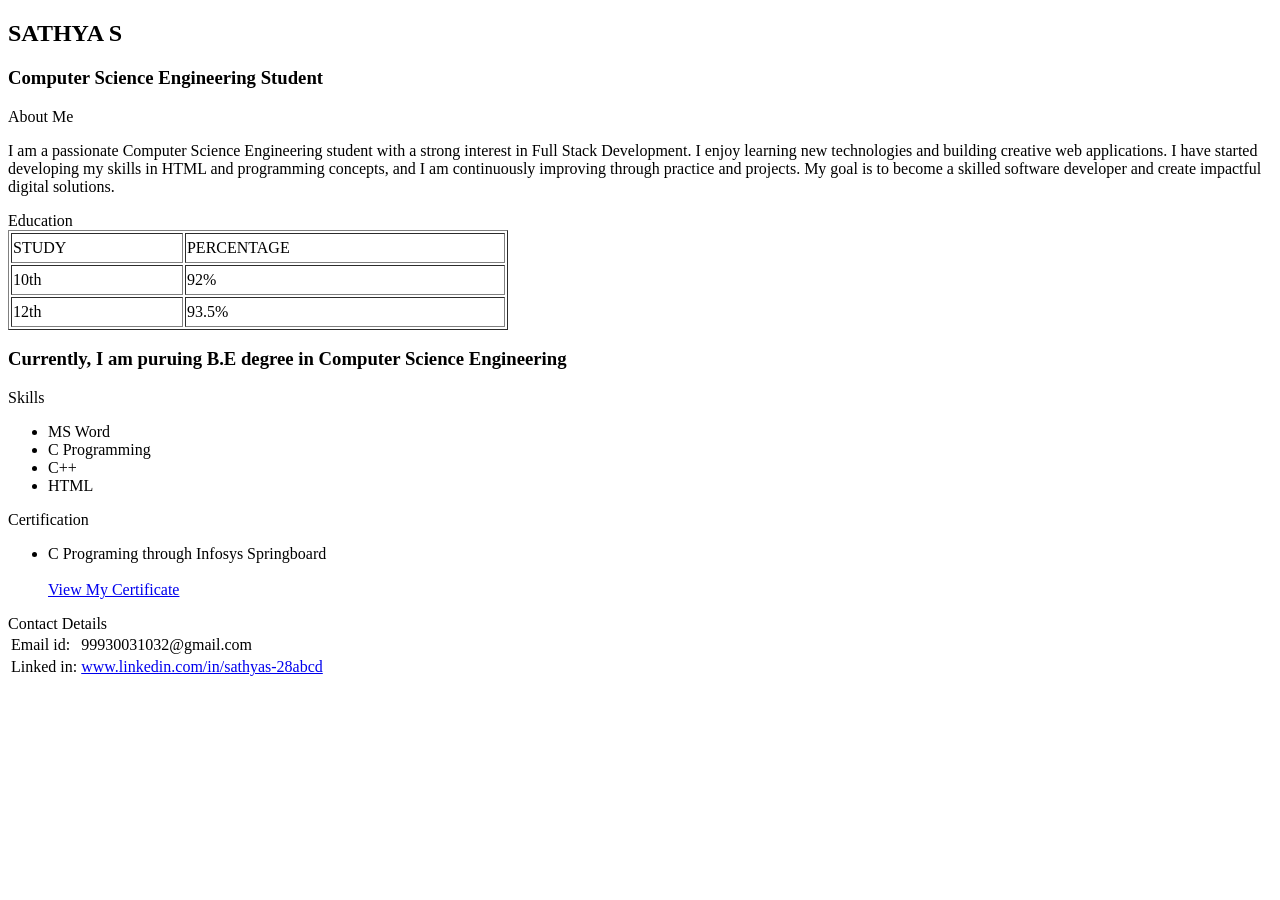
==== index.html @ c48777d4 "Rename index.html.html to index.html" ====
<!DOCTYPE html>
<head>
    <title>
        portfolio
    </title>
</head>
<body>
    <link rel="stylesheet" href="project.css">
    <nav>
        <h1>SATHYA S</h1>
        <h3>Computer Science Engineering Student</h3>
    </nav>
    <div class="aboutme">
        About Me
    </div>
     <p>
            I am a passionate Computer Science Engineering student with a strong interest in Full Stack Development. I enjoy learning new technologies and building creative web applications. I have started developing my skills in HTML and programming concepts, and I am continuously improving through practice and projects. My goal is to become a skilled software developer and create impactful digital solutions.
     </p>
     <div class="education">Education</div>
     <div class="box">
        <form>
            <table border="1" style="width: 500px; height: 100px;" >
                <tr>
                    <td>STUDY</td> <td>PERCENTAGE</td>
                </tr>
                <tr>
                    <td>10th</td> <td>92%</td>
                </tr>
                <tr>
                    <td>12th</td> <td>93.5%</td>
                </tr>
            </table>
        </form>
        <h3>Currently, I am puruing B.E degree in Computer Science Engineering</h3>
     </div>
     <div class="skill">
        Skills
    </div>
    <ul>
            <li>MS Word</li>
            <li>C Programming</li>
            <li>C++</li>
            <li>HTML</li>
    </ul>
    <div class="certification">
        Certification
    </div>
    <div class="point">
        <ul class="list">
            <li>C Programing through Infosys Springboard</li><br>
            <a href="https://drive.google.com/file/d/1kyg7QoJEvysDrsq2h66dGnHFmCcpNv69/view?usp=drivesdk">View My Certificate</a>
        </ul>
    </div>
    <div class="contact">
        Contact Details</div>
    <div class="details">   
        <form>
        <table>
            <tr>
                <td>Email id: </td> <td> 99930031032@gmail.com</td>
            </tr>
            <tr>
                <td>Linked in: </td> <td><a href="https://www.linkedin.com/in/sathyas-28abcd?utm_source=share_via&utm_content=profile&utm_medium=member_android"> www.linkedin.com/in/sathyas-28abcd</a></td>
            </tr>
        </table>
        </form>
    </div>
</body>
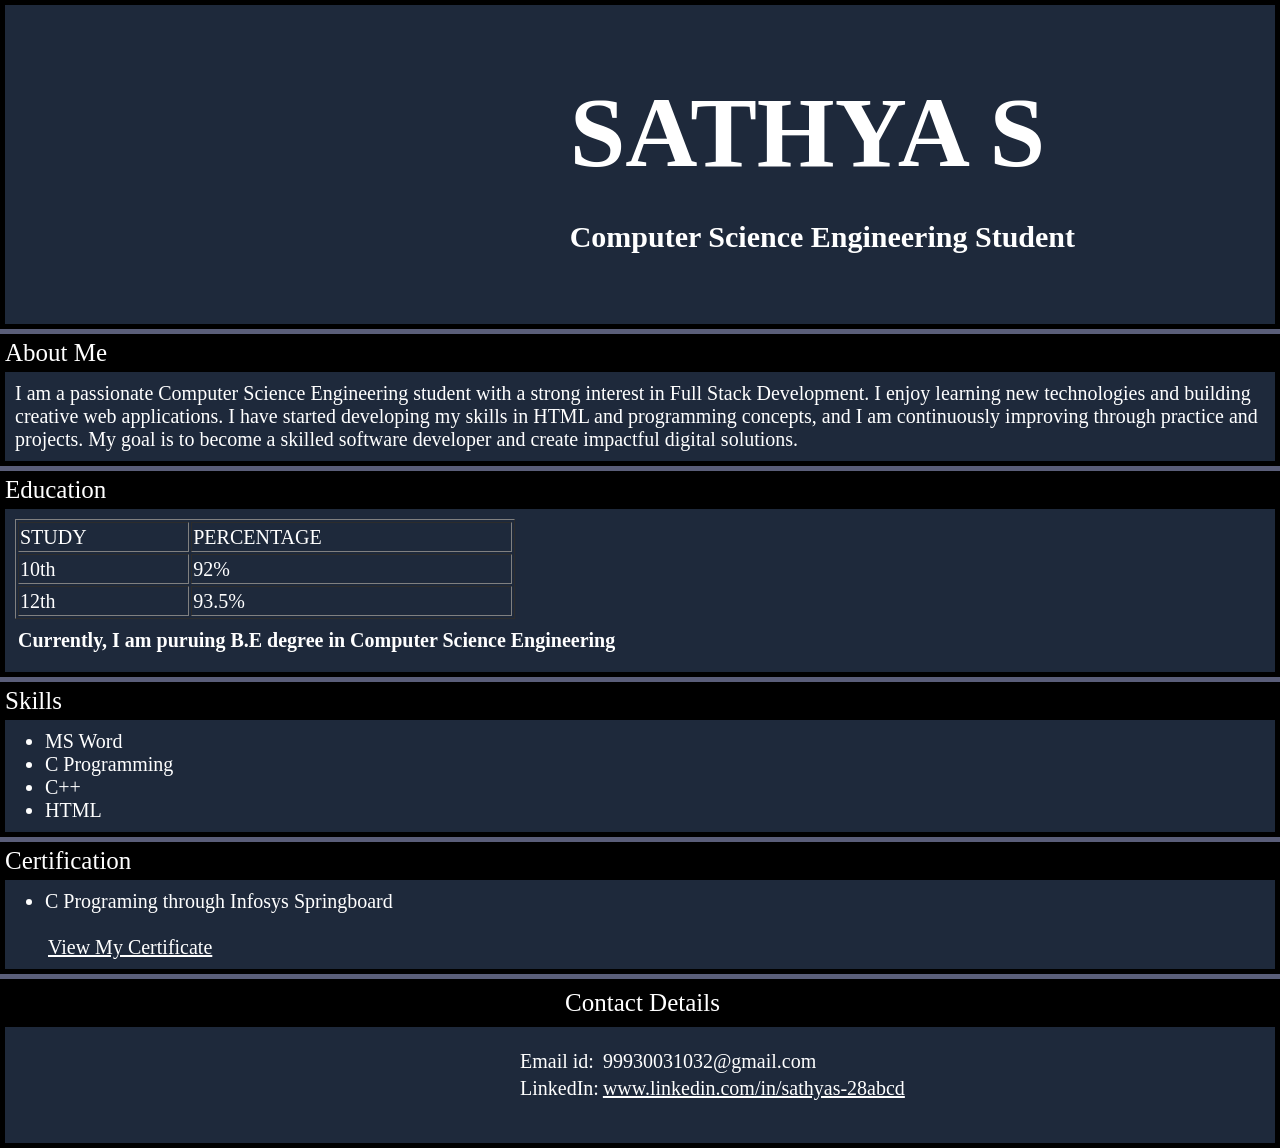
==== commit fc82c09d: "Update index.html" ====
--- a/index.html
+++ b/index.html
@@ -1,11 +1,15 @@
 <!DOCTYPE html>
+
 <head>
     <title>
         portfolio
     </title>
+    <meta name="viewport" content="width=device-width,initial-scale=1.0">
+    <link rel="stylesheet" href="project.css">
 </head>
+
 <body>
-    <link rel="stylesheet" href="project.css">
+
     <nav>
         <h1>SATHYA S</h1>
         <h3>Computer Science Engineering Student</h3>
@@ -13,34 +17,40 @@
     <div class="aboutme">
         About Me
     </div>
-     <p>
-            I am a passionate Computer Science Engineering student with a strong interest in Full Stack Development. I enjoy learning new technologies and building creative web applications. I have started developing my skills in HTML and programming concepts, and I am continuously improving through practice and projects. My goal is to become a skilled software developer and create impactful digital solutions.
-     </p>
-     <div class="education">Education</div>
-     <div class="box">
+    <p>
+        I am a passionate Computer Science Engineering student with a strong interest in Full Stack Development. I enjoy
+        learning new technologies and building creative web applications. I have started developing my skills in HTML
+        and programming concepts, and I am continuously improving through practice and projects. My goal is to become a
+        skilled software developer and create impactful digital solutions.
+    </p>
+    <div class="education">Education</div>
+    <div class="box">
         <form>
-            <table border="1" style="width: 500px; height: 100px;" >
+            <table border="1" style="width: 500px; height: 100px;">
                 <tr>
-                    <td>STUDY</td> <td>PERCENTAGE</td>
+                    <td>STUDY</td>
+                    <td>PERCENTAGE</td>
                 </tr>
                 <tr>
-                    <td>10th</td> <td>92%</td>
+                    <td>10th</td>
+                    <td>92%</td>
                 </tr>
                 <tr>
-                    <td>12th</td> <td>93.5%</td>
+                    <td>12th</td>
+                    <td>93.5%</td>
                 </tr>
             </table>
         </form>
         <h3>Currently, I am puruing B.E degree in Computer Science Engineering</h3>
-     </div>
-     <div class="skill">
+    </div>
+    <div class="skill">
         Skills
     </div>
     <ul>
-            <li>MS Word</li>
-            <li>C Programming</li>
-            <li>C++</li>
-            <li>HTML</li>
+        <li>MS Word</li>
+        <li>C Programming</li>
+        <li>C++</li>
+        <li>HTML</li>
     </ul>
     <div class="certification">
         Certification
@@ -48,21 +58,27 @@
     <div class="point">
         <ul class="list">
             <li>C Programing through Infosys Springboard</li><br>
-            <a href="https://drive.google.com/file/d/1kyg7QoJEvysDrsq2h66dGnHFmCcpNv69/view?usp=drivesdk">View My Certificate</a>
+            <a href="https://drive.google.com/file/d/1kyg7QoJEvysDrsq2h66dGnHFmCcpNv69/view?usp=drivesdk">View My
+                Certificate</a>
         </ul>
     </div>
     <div class="contact">
-        Contact Details</div>
-    <div class="details">   
-        <form>
-        <table>
-            <tr>
-                <td>Email id: </td> <td> 99930031032@gmail.com</td>
-            </tr>
-            <tr>
-                <td>Linked in: </td> <td><a href="https://www.linkedin.com/in/sathyas-28abcd?utm_source=share_via&utm_content=profile&utm_medium=member_android"> www.linkedin.com/in/sathyas-28abcd</a></td>
-            </tr>
-        </table>
-        </form>
+            Contact Details</div>
+     <div class="details">   
+            <form>
+                <table>
+                    <tr>
+                        <td>Email id: </td>
+                        <td> 99930031032@gmail.com</td>
+                    </tr>
+                    <tr>
+                        <td>LinkedIn: </td>
+                        <td><a
+                                href="https://www.linkedin.com/in/sathyas-28abcd?utm_source=share_via&utm_content=profile&utm_medium=member_android">
+                                www.linkedin.com/in/sathyas-28abcd</a></td>
+                    </tr>
+                </table>
+            </form>
+    </div>
     </div>
 </body>
--- a/project.css
+++ b/project.css
@@ -0,0 +1,167 @@
+*{
+    margin: 0;
+}
+body{
+    background-color: rgb(90, 94, 121);
+}
+nav{
+    background-color: #1e293b;
+    color: white;
+   text-align: right;
+   border-width: 5px;
+   border-color: black;
+   border-style: solid;
+   
+    
+}
+h1{
+    font-size: 100px;
+    padding-top: 70px;
+    padding-bottom: 30px;
+    padding-right: 230px;
+}
+h3{
+    font-size: 30px;
+    padding-bottom: 70px;
+    padding-right: 200px;
+} 
+.aboutme{
+    background-color: #000000;
+    color: white;
+    margin-top: 5px;
+    font-size: 25px;
+    padding-top: 5px;
+    padding-bottom: 5px;
+    padding-left: 5px;
+}
+
+p{
+    background-color: #1e293b;
+    color: white;
+    font-size: 20px;
+    padding-top: 10px;
+    padding-bottom: 10px;
+    border-color: black;
+    border-width: 5px;
+    border-style: solid;
+    border-top: 0;
+    padding-left: 10px;
+}
+.education{
+    background-color: #000000;
+    color: white;
+    margin-top: 5px;
+    font-size: 25px;
+    padding-top: 5px;
+    padding-bottom: 5px;
+    padding-left: 5px;
+}
+
+.box{
+    background-color:#1e293b;
+    color: white;
+    font-size: 20px;
+    padding-top: 10px;
+    padding-left: 10px;
+    padding-bottom: 10px;
+    border-color: black;
+    border-width: 5px;
+    border-style: solid;
+    border-top: 0;
+    h3{
+        padding-top: 10px;
+        padding-left: 3px;
+        padding-bottom: 10px;
+        font-size: 20px;
+    }
+}
+.box:hover{
+    transform:scale(1.02)
+}
+.skill{
+    background-color: #000000;
+    color: white;
+    margin-top: 5px;
+    font-size: 25px;
+    padding-top: 5px;
+    padding-bottom: 5px;
+    padding-left: 5px;
+}
+ul{
+     background-color: #1e293b;
+    color: white;
+    font-size: 20px;
+    padding-top: 10px;
+    padding-bottom: 10px;
+    border-color: black;
+    border-width: 5px;
+    border-style: solid;
+    border-top: 0;
+    padding-right: 10px;
+}
+
+.certification{
+    background-color: #000000;
+    color: white;
+    margin-top: 5px;
+    font-size: 25px;
+    padding-top: 5px;
+    padding-bottom: 5px;
+    padding-left: 5px;
+}
+.point{
+    list{
+        background-color: #1e293b;
+         color: white;
+    font-size: 20px;
+    padding-top: 10px;
+    padding-bottom: 10px;
+    border-color: black;
+    border-width: 5px;
+    border-style: solid;
+    border-top: 0;
+    padding-right: 10px;
+    }
+    a{
+        padding-top: 10px;
+        padding-left: 3px;
+        padding-bottom: 10px;
+        font-size: 20px; 
+        color: white;   
+    }   
+}
+a:hover{
+    color: brown;
+}
+.contact{
+     background-color: rgb(0, 0, 0);
+    color: white;
+    margin-top: 5px;
+    font-size: 25px;
+    padding-top: 5px;
+    padding-bottom: 5px;
+    padding-left: 5px;
+    text-align: center;
+     border-color: black;
+    border-width: 5px;
+    border-style: solid;
+}
+
+.details{
+   background-color:#1e293b;
+    color: white;
+    font-size: 20px;
+    padding-top: 20px;
+    padding-bottom: 40px;
+    border-color: black;
+    border-width: 5px;
+    border-style: solid;
+    border-top: 0;
+    padding-left: 40%; 
+    a{
+        color: white;
+    }
+}
+a:hover{
+    color: brown;
+}
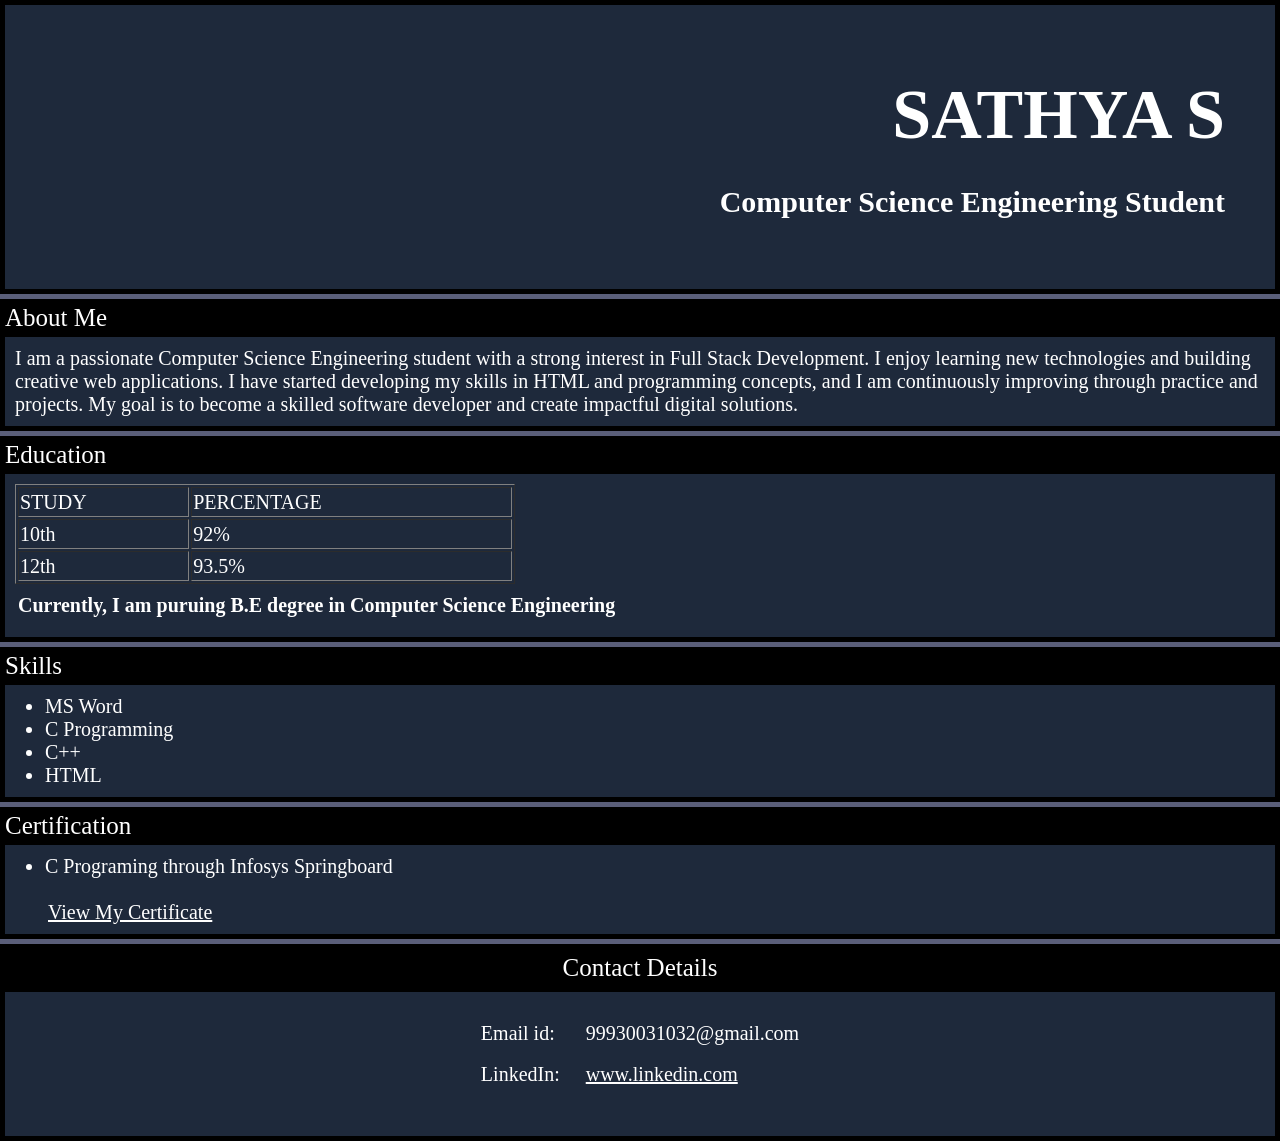
==== commit c14178de: "Update index.html" ====
--- a/index.html
+++ b/index.html
@@ -75,7 +75,7 @@
                         <td>LinkedIn: </td>
                         <td><a
                                 href="https://www.linkedin.com/in/sathyas-28abcd?utm_source=share_via&utm_content=profile&utm_medium=member_android">
-                                www.linkedin.com/in/sathyas-28abcd</a></td>
+                                www.linkedin.com</a></td>
                     </tr>
                 </table>
             </form>
--- a/project.css
+++ b/project.css
@@ -1,41 +1,54 @@
-*{
+* {
     margin: 0;
 }
-body{
+
+body {
     background-color: rgb(90, 94, 121);
-}
-nav{
-    background-color: #1e293b;
-    color: white;
-   text-align: right;
-   border-width: 5px;
-   border-color: black;
-   border-style: solid;
-   
-    
-}
-h1{
-    font-size: 100px;
+
+}
+
+nav {
+    background-color: #1e293b;
+    color: white;
+    text-align: right;
+    border-width: 5px;
+    border-color: black;
+    border-style: solid;
+    display:flex;
+    flex-direction:column;
+    justify-content:center;
+    align-items:flex-end;
+    
+
+}
+
+h1 {
+    font-size: 70px;
     padding-top: 70px;
     padding-bottom: 30px;
-    padding-right: 230px;
-}
-h3{
+    padding-right: 50px;
+    
+    
+
+}
+
+h3 {
     font-size: 30px;
     padding-bottom: 70px;
-    padding-right: 200px;
-} 
-.aboutme{
-    background-color: #000000;
-    color: white;
-    margin-top: 5px;
-    font-size: 25px;
-    padding-top: 5px;
-    padding-bottom: 5px;
-    padding-left: 5px;
-}
-
-p{
+    padding-right: 50px;
+}
+
+.aboutme {
+    background-color: #000000;
+    color: white;
+    margin-top: 5px;
+    font-size: 25px;
+    padding-top: 5px;
+    padding-bottom: 5px;
+    padding-left: 5px;
+}
+
+p {
     background-color: #1e293b;
     color: white;
     font-size: 20px;
@@ -47,18 +60,19 @@
     border-top: 0;
     padding-left: 10px;
 }
-.education{
-    background-color: #000000;
-    color: white;
-    margin-top: 5px;
-    font-size: 25px;
-    padding-top: 5px;
-    padding-bottom: 5px;
-    padding-left: 5px;
-}
-
-.box{
-    background-color:#1e293b;
+
+.education {
+    background-color: #000000;
+    color: white;
+    margin-top: 5px;
+    font-size: 25px;
+    padding-top: 5px;
+    padding-bottom: 5px;
+    padding-left: 5px;
+}
+
+.box {
+    background-color: #1e293b;
     color: white;
     font-size: 20px;
     padding-top: 10px;
@@ -68,27 +82,31 @@
     border-width: 5px;
     border-style: solid;
     border-top: 0;
-    h3{
-        padding-top: 10px;
-        padding-left: 3px;
-        padding-bottom: 10px;
-        font-size: 20px;
-    }
-}
-.box:hover{
-    transform:scale(1.02)
-}
-.skill{
-    background-color: #000000;
-    color: white;
-    margin-top: 5px;
-    font-size: 25px;
-    padding-top: 5px;
-    padding-bottom: 5px;
-    padding-left: 5px;
-}
-ul{
-     background-color: #1e293b;
+}
+
+.box h3 {
+    padding-top: 10px;
+    padding-left: 3px;
+    padding-bottom: 10px;
+    font-size: 20px;
+}
+
+.box:hover {
+    transform: scale(1.02)
+}
+
+.skill {
+    background-color: #000000;
+    color: white;
+    margin-top: 5px;
+    font-size: 25px;
+    padding-top: 5px;
+    padding-bottom: 5px;
+    padding-left: 5px;
+}
+
+ul {
+    background-color: #1e293b;
     color: white;
     font-size: 20px;
     padding-top: 10px;
@@ -100,19 +118,19 @@
     padding-right: 10px;
 }
 
-.certification{
-    background-color: #000000;
-    color: white;
-    margin-top: 5px;
-    font-size: 25px;
-    padding-top: 5px;
-    padding-bottom: 5px;
-    padding-left: 5px;
-}
-.point{
-    list{
-        background-color: #1e293b;
-         color: white;
+.certification {
+    background-color: #000000;
+    color: white;
+    margin-top: 5px;
+    font-size: 25px;
+    padding-top: 5px;
+    padding-bottom: 5px;
+    padding-left: 5px;
+}
+
+.point list {
+    background-color: #1e293b;
+    color: white;
     font-size: 20px;
     padding-top: 10px;
     padding-bottom: 10px;
@@ -121,34 +139,41 @@
     border-style: solid;
     border-top: 0;
     padding-right: 10px;
-    }
-    a{
-        padding-top: 10px;
-        padding-left: 3px;
-        padding-bottom: 10px;
-        font-size: 20px; 
-        color: white;   
-    }   
-}
-a:hover{
+}
+
+.point a {
+    padding-top: 10px;
+    padding-left: 3px;
+    padding-bottom: 10px;
+    font-size: 20px;
+    color: white;
+}
+
+a:hover {
     color: brown;
 }
-.contact{
-     background-color: rgb(0, 0, 0);
-    color: white;
-    margin-top: 5px;
-    font-size: 25px;
-    padding-top: 5px;
-    padding-bottom: 5px;
-    padding-left: 5px;
+
+.contact {
+    background-color: rgb(0, 0, 0);
+    color: white;
+    margin-top: 5px;
+    font-size: 25px;
+    padding-top: 5px;
+    padding-bottom: 5px;
+    
+    border-color: black;
+    border-width: 5px;
+    border-style: solid;
+     display:grid;
+    place-items:center;
+   
     text-align: center;
-     border-color: black;
-    border-width: 5px;
-    border-style: solid;
+    
+    
 }
 
 .details{
-   background-color:#1e293b;
+    background-color: #1e293b;
     color: white;
     font-size: 20px;
     padding-top: 20px;
@@ -157,11 +182,22 @@
     border-width: 5px;
     border-style: solid;
     border-top: 0;
-    padding-left: 40%; 
-    a{
-        color: white;
-    }
-}
-a:hover{
+    
+     display:grid;
+    place-items:center;
+    
+}
+.dtails table{
+    margin:0;
+}
+.details td{
+    padding:8px 12px;
+    
+}
+.details a {
+    color: white;
+}
+
+a:hover {
     color: brown;
 }
